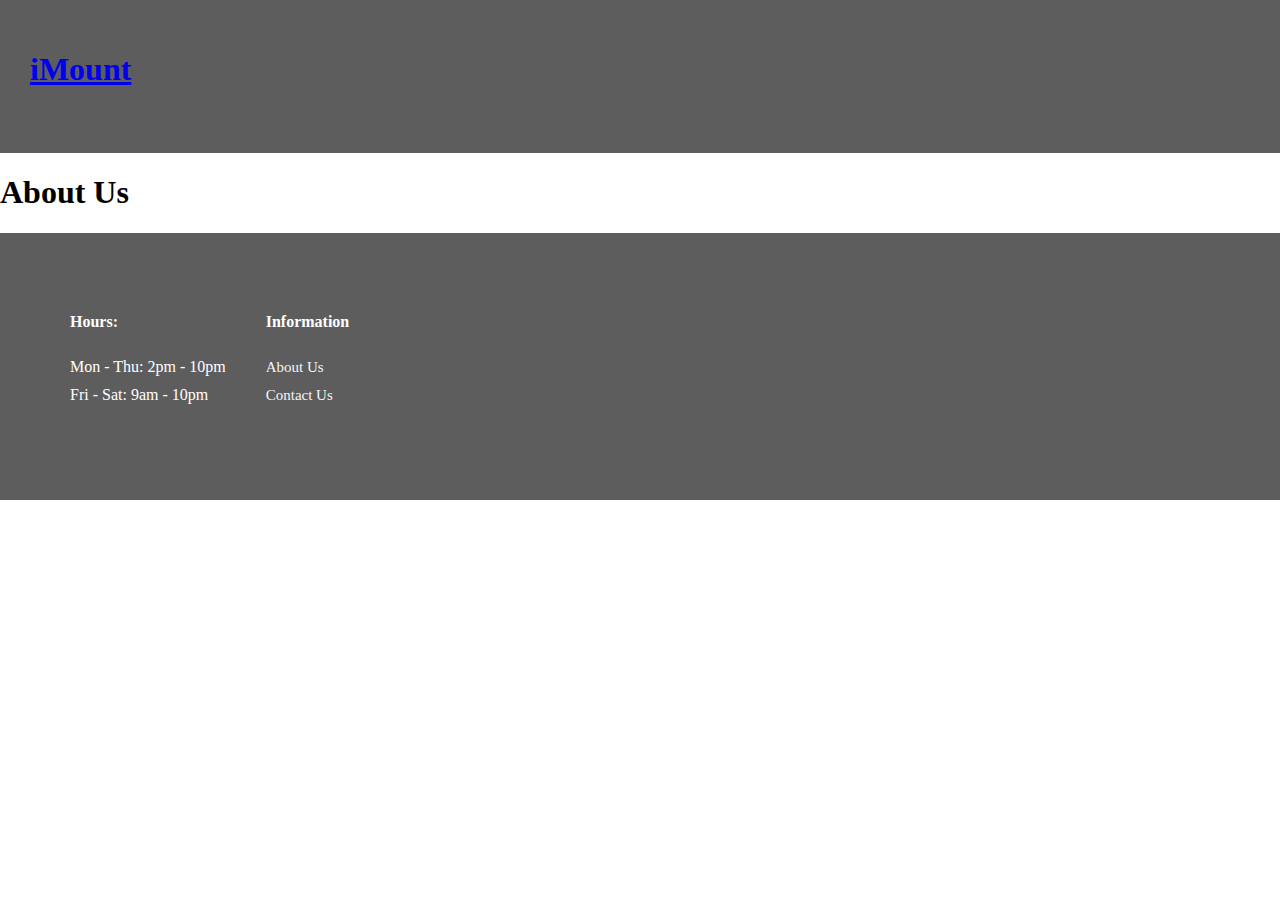
==== about.html @ 873eabd2 "Add files via upload" ====
<!DOCTYPE html>
<html lang="en">
<head>
    <meta charset="UTF-8">
    <meta https-equiv="X-UA-Compatible" content="IE=edge">
    <meta name="viewport" content="width=device-width, initial-scale=1.0">
    <link rel="stylesheet" href="./style.css">
    <title>iMount</title>
</head>
<body>
    <nav id="nav" class="navBar">
        <a class="logoLink" href="index.html">
            <h1 class="logo">iMount</h1>
        </a>
    </nav>
    <div>
        <h1>About Us</h1>
    </div>
    <footer id="footer">
        <div class="footerMenus">
            <div class="footerMenu">
                <h1 class="fMenuTitle">Hours:</h1>
                <ul class="fMenuList">
                    <li class="fMenuItem">Mon - Thu: 2pm - 10pm</li>
                    <li class="fMenuItem">Fri - Sat: 9am - 10pm</li>                    
                </ul>
            </div>
            <div class="footerMenu">
                <h1 class="fMenuTitle">Information</h1>
                <ul class="fMenuList">
                    <li class="fMenuItem">
                        <a class="fMenuItemLink" href="/about.html">About Us</a>
                    </li>
                    <li class="fMenuItem">
                        <a class="fMenuItemLink" href="/contact.html">Contact Us</a>
                    </li>
                </ul>
            </div>
        </div>    
    </footer>
    <script src="./style.css"></script>
</body>
</html>
---- style.css ----
body{
    padding: 0;
    margin: 0;
    /* background-color: black; */
    /* color: white; */
}

nav{
    display: flex;
    background-color: rgb(93, 93, 93);
    color: white;
    padding: 20px;
}

.logo{
    width: 50px;
    height: 50px;
    left: 0;
    padding: 10px;
}

footer {
    display: flex;
    background-color: rgb(93, 93, 93);
    color: white;
}

.footerMenus{
    display: flex;
    justify-content: space-between;
    padding: 50px;
}

.footerMenu{
    display: flex;
    justify-content: space-between;
    flex-direction: column;
    padding: 20px;
}

.fMenuTitle{
    font-size: 16px;
}

.fMenuList{
    list-style: none;
    padding: 0;
}

.fMenuItem{
    padding-bottom: 10px;
}

.fMenuItemLink{
    color: whitesmoke;
    text-decoration: none;
    font-size: 15px;
}
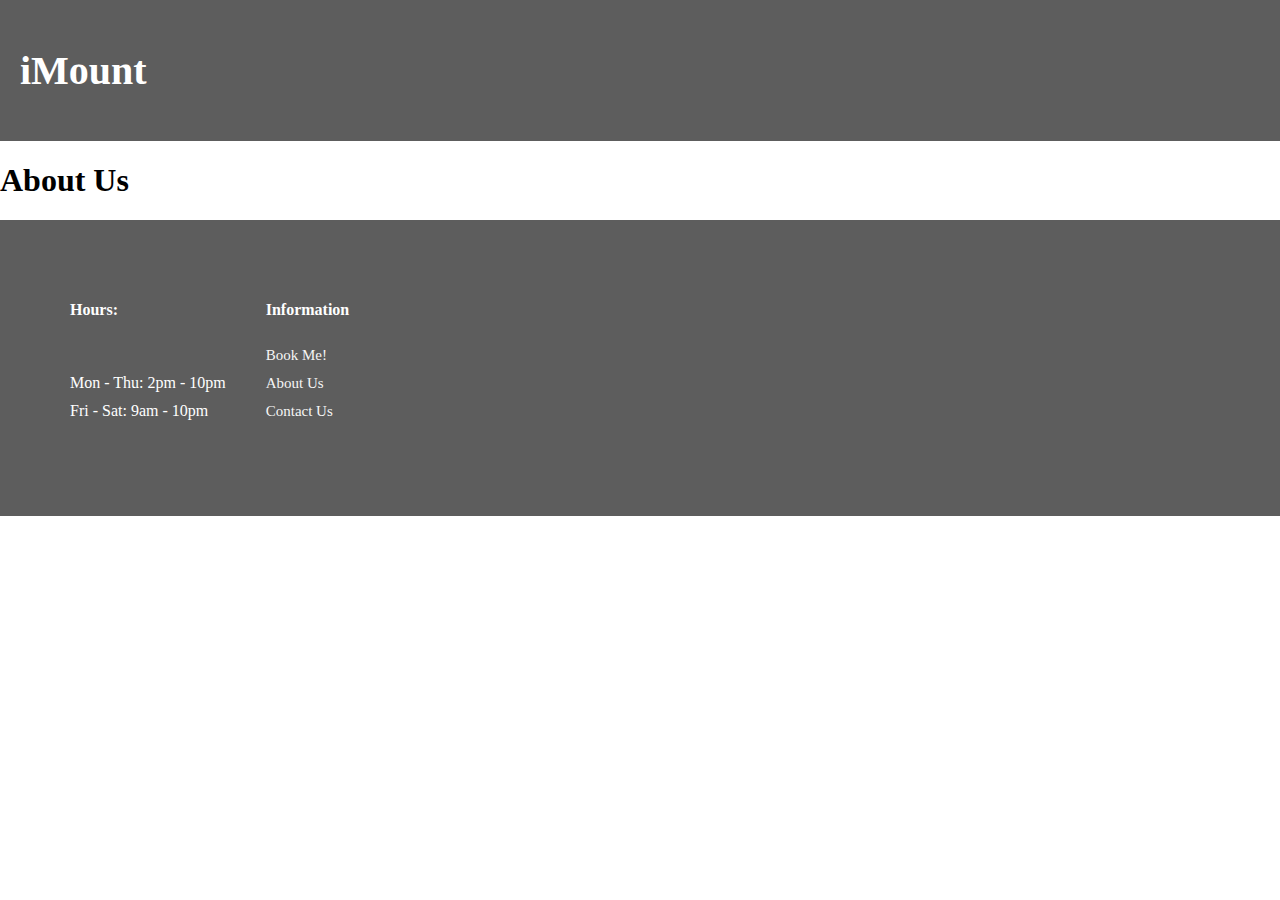
==== commit ebd20d36: "Update about.html" ====
--- a/about.html
+++ b/about.html
@@ -29,6 +29,9 @@
                 <h1 class="fMenuTitle">Information</h1>
                 <ul class="fMenuList">
                     <li class="fMenuItem">
+                        <a class="fMenuItemLink" href="/booking.html">Book Me!</a>
+                    </li>
+                    <li class="fMenuItem">
                         <a class="fMenuItemLink" href="/about.html">About Us</a>
                     </li>
                     <li class="fMenuItem">
@@ -40,4 +43,4 @@
     </footer>
     <script src="./style.css"></script>
 </body>
-</html>+</html>
--- a/style.css
+++ b/style.css
@@ -1,4 +1,3 @@
-
 body{
     padding: 0;
     margin: 0;
@@ -13,11 +12,34 @@
     padding: 20px;
 }
 
+.logoLink{
+    text-decoration: none;
+    color: white;
+    font-size: 20px;
+    padding: 0;
+}
+
 .logo{
-    width: 50px;
-    height: 50px;
     left: 0;
-    padding: 10px;
+    padding: 0;
+}
+
+.titleDiv{
+    display: flex;
+    justify-content: center;
+    align-items: center;
+}
+
+.subjectDiv{
+    display: flex;
+    align-items: center;
+    justify-content: center;
+}
+
+.bodyDiv{
+    display: flex;
+    align-items: center;
+    justify-content: center;
 }
 
 footer {
